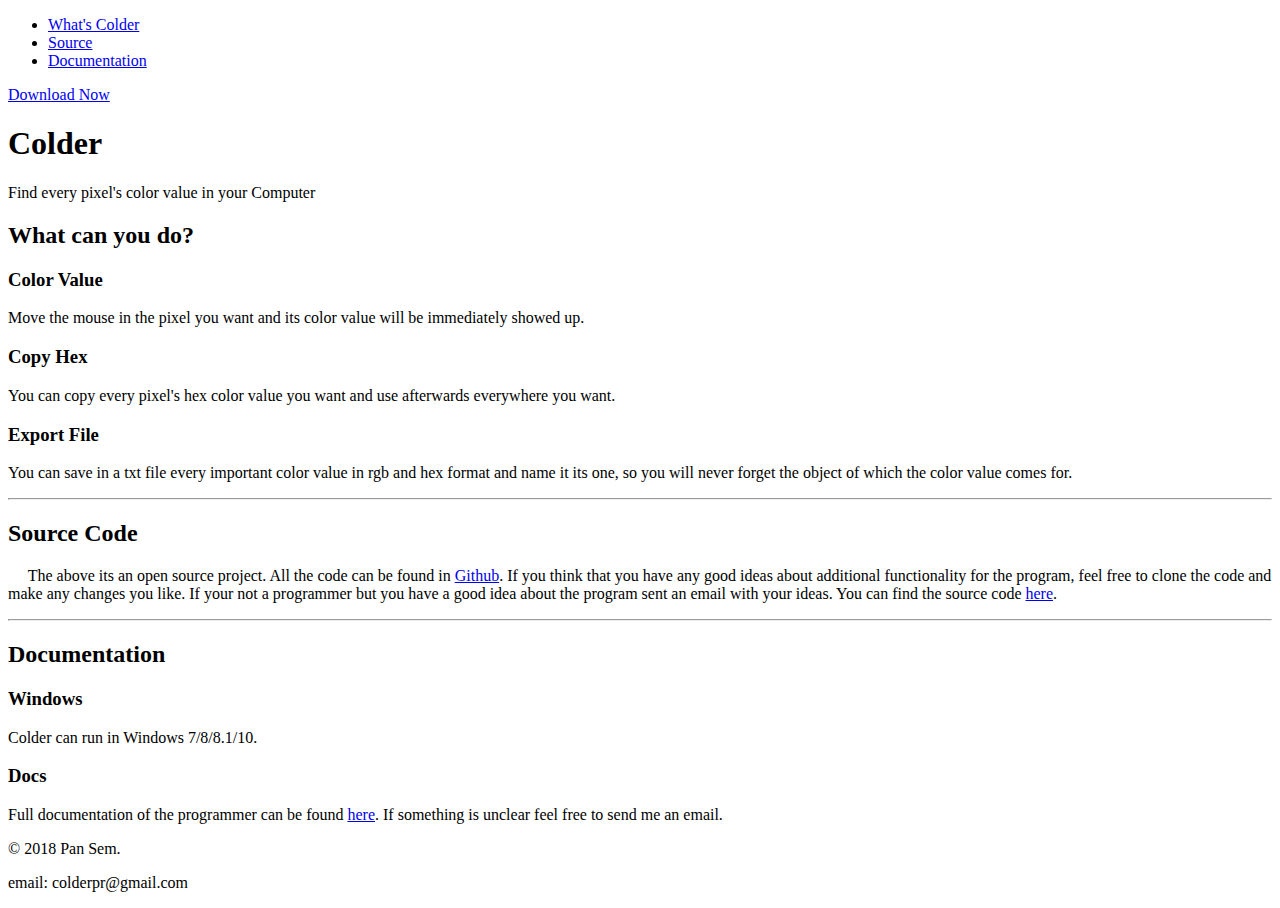
==== index.html @ cbed7c82 "Some changes" ====
<!DOCTYPE html>
<html lang="en">
<head>
  <meta charset="UTF-8">
  <meta name="viewport" content="width=device-width, initial-scale=1.0">
  <meta http-equiv="X-UA-Compatible" content="ie=edge">
  <title>Colder</title>
  <link rel="stylesheet" href="./css/style.css">
  <link rel="stylesheet" href="https://use.fontawesome.com/releases/v5.3.1/css/all.css" integrity="sha384-mzrmE5qonljUremFsqc01SB46JvROS7bZs3IO2EmfFsd15uHvIt+Y8vEf7N7fWAU" crossorigin="anonymous">
  <script type="text/javascript" src="./js/main.js"></script>
  <link href="https://fonts.googleapis.com/css?family=Open+Sans:400,700" rel="stylesheet">
</head>
<body>
  <header>
    <div class="menu-container container">
      <ul>
        <li><a href="#" class="first_section">What's Colder</a></li>
        <li><a href="#" class="second_section">Source</a></li>
        <li><a href="#" class="third_section">Documentation</a></li>
      </ul>
      <a href="./file/colder_v1.0.zip" class="download" download>Download Now</a>
    </div>
    <div class="header-container container">
      <div class="imgc"></div>
      <h1>Colder</h1>
      <p class="subt">Find every pixel's color value in your Computer</p>
    </div>
  </header>
  <a href="./file/colder_v1.0.zip" class="download" download><i class="fas fa-arrow-alt-circle-down"></i></a>
  <section id="info">
    <div class="container-info container">
      <h2>What can you do?</h2>
      <div class="find all-info">
        <i class="fas fa-palette"></i>
        <h3>Color Value</h3>
        <p>Move the mouse in the pixel you want and its color value will be immediately showed up.</p>
      </div>
      <div class="hash all-info">
        <i class="fas fa-hashtag"></i>
        <h3>Copy Hex</h3>
        <p>You can copy every pixel's hex color value you want and use afterwards everywhere you want.</p>
      </div>
      <div class="save all-info">
        <i class="fas fa-file"></i>
        <h3>Export File</h3>
        <p>You can save in a txt file every important color value in rgb and hex format and name it its
          one, so you will never forget the object of which the color value comes for.</p>
      </div>
    </div>
  </section>
  <hr>
  <section id="source">
    <div class="container container-source">
      <h2>Source Code</h2>
      <i class="fab fa-github"></i>
      <p>&emsp; The above its an open source project. All the code can be found in <a href="https://github.com/PanSem/colder">Github</a>. If you think that you have any good ideas about additional
        functionality for the program, feel free to clone the code and make any changes you like.
        If your not a programmer but you have a good idea about the program sent an email with your ideas.
        You can find the source code <a href="https://github.com/PanSem/colder">here</a>.</p>
    </div>
  </section>
  <hr>
  <section id="documentation">
    <div class="container container-documentation">
      <h2>Documentation</h2>
      <div class="doc windows">
        <i class="fab fa-windows"></i>
        <h3>Windows</h3>
        <p>Colder can run in Windows 7/8/8.1/10.</p>
      </div>
      <div class="doc docum">
        <i class="fas fa-book"></i>
        <h3>Docs</h3>
        <p>Full documentation of the programmer can be found <a href="https://github.com/PanSem/colder#usage">here</a>.
          If something is unclear feel free to send me an email.</p>
      </div>
    </div>
  </section>
  <footer>
    <div class="container container-fo">
      <p>&copy; 2018 Pan Sem.</p>
      <p><i class="fas fa-envelope"></i> email: colderpr@gmail.com</p>
    </div>
  </footer>
</body>
</html>
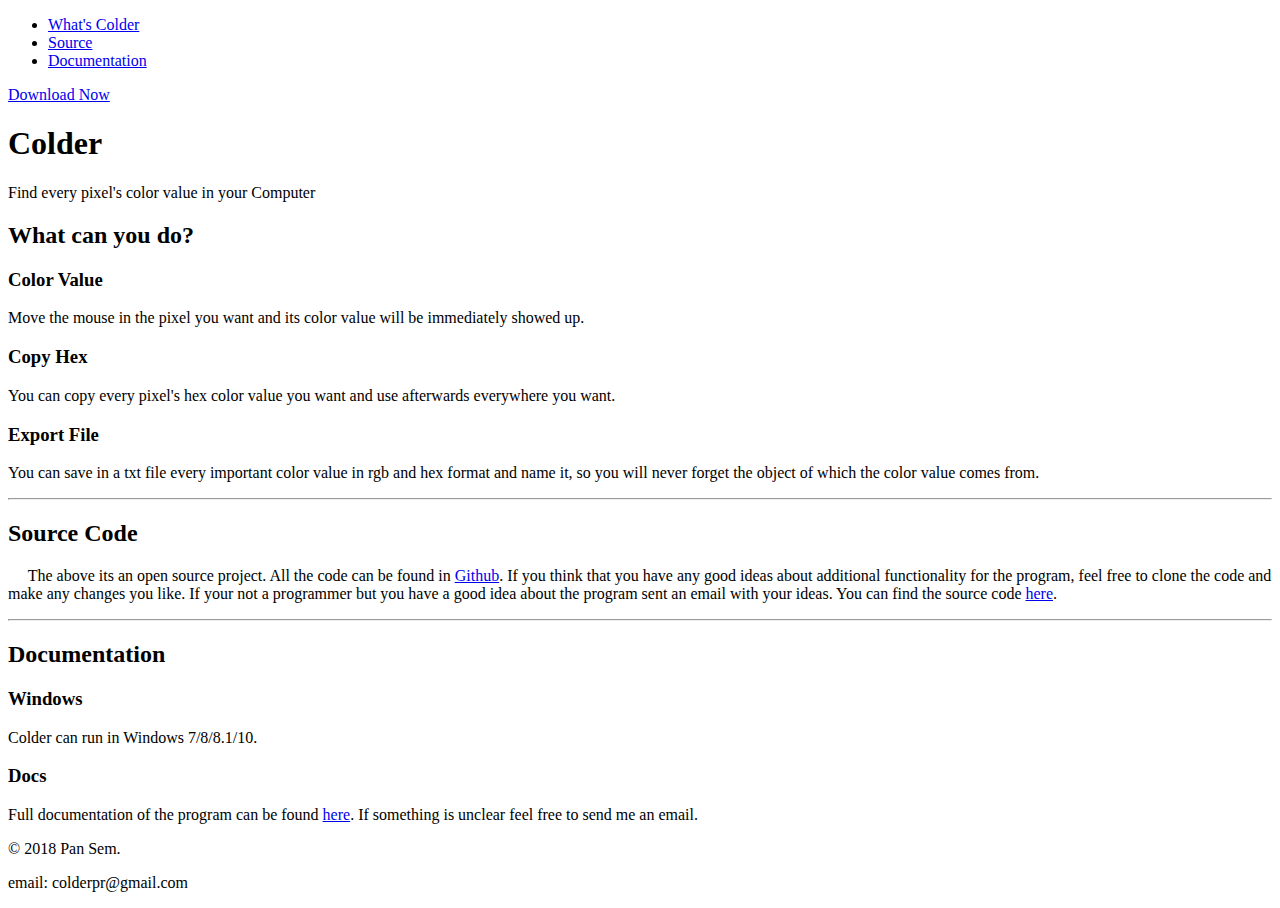
==== commit 425730ea: "Update index.html" ====
--- a/index.html
+++ b/index.html
@@ -9,6 +9,7 @@
   <link rel="stylesheet" href="https://use.fontawesome.com/releases/v5.3.1/css/all.css" integrity="sha384-mzrmE5qonljUremFsqc01SB46JvROS7bZs3IO2EmfFsd15uHvIt+Y8vEf7N7fWAU" crossorigin="anonymous">
   <script type="text/javascript" src="./js/main.js"></script>
   <link href="https://fonts.googleapis.com/css?family=Open+Sans:400,700" rel="stylesheet">
+  <link rel="shortcut icon" type="image/x-icon" href="./image/colder.ico"/>
 </head>
 <body>
   <header>
@@ -43,8 +44,8 @@
       <div class="save all-info">
         <i class="fas fa-file"></i>
         <h3>Export File</h3>
-        <p>You can save in a txt file every important color value in rgb and hex format and name it its
-          one, so you will never forget the object of which the color value comes for.</p>
+        <p>You can save in a txt file every important color value in rgb and hex format and name it,
+          so you will never forget the object of which the color value comes from.</p>
       </div>
     </div>
   </section>
@@ -71,7 +72,7 @@
       <div class="doc docum">
         <i class="fas fa-book"></i>
         <h3>Docs</h3>
-        <p>Full documentation of the programmer can be found <a href="https://github.com/PanSem/colder#usage">here</a>.
+        <p>Full documentation of the program can be found <a href="https://github.com/PanSem/colder#usage">here</a>.
           If something is unclear feel free to send me an email.</p>
       </div>
     </div>
